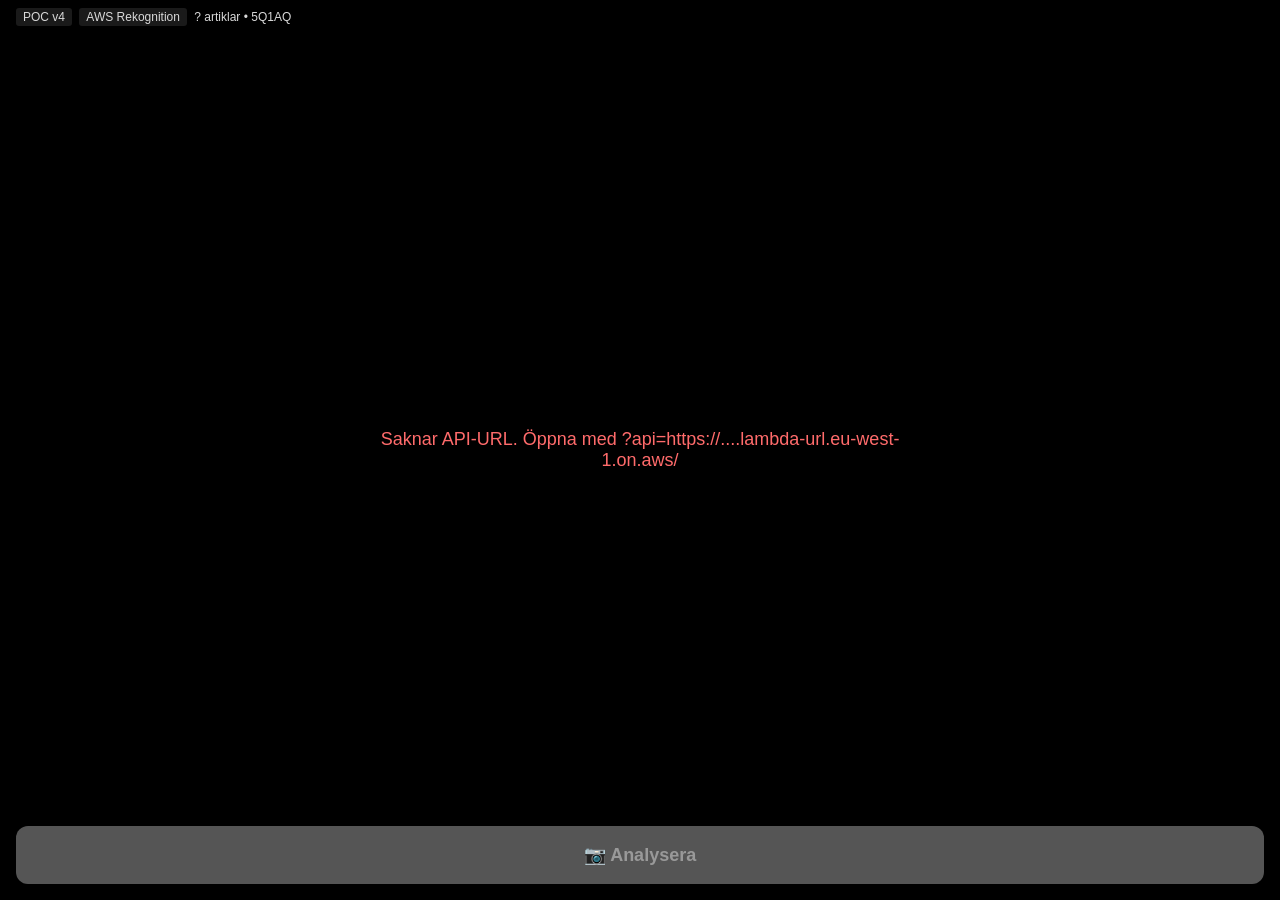
==== vision-poc-v4.html @ d00407b0 "feat: POC #4 visar Claude-matchningar prominent + skickar articles+session till Lambda Lambda gör nu" ====
<!DOCTYPE html>
<html lang="sv">
<head>
  <meta charset="UTF-8">
  <meta name="viewport" content="width=device-width, initial-scale=1.0, viewport-fit=cover">
  <meta name="apple-mobile-web-app-capable" content="yes">
  <title>Vision POC v4 — AWS Rekognition / Vitalisera</title>
  <style>
    * { box-sizing: border-box; -webkit-tap-highlight-color: transparent; }
    html, body { margin: 0; padding: 0; height: 100%; background: #000; color: #fff; font-family: -apple-system, BlinkMacSystemFont, sans-serif; overflow: hidden; }
    #video { position: fixed; inset: 0; width: 100%; height: 100%; object-fit: cover; }
    #canvas { display: none; }
    #header { position: fixed; top: 0; left: 0; right: 0; padding: calc(env(safe-area-inset-top, 0) + 8px) 16px 12px; background: linear-gradient(to bottom, rgba(0,0,0,.7) 0%, transparent 100%); z-index: 10; font-size: 12px; opacity: .85; }
    #header .tag { display: inline-block; background: rgba(255,255,255,.12); padding: 2px 7px; border-radius: 3px; margin-right: 4px; }
    #analyze-btn { position: fixed; bottom: calc(env(safe-area-inset-bottom, 16px) + 16px); left: 16px; right: 16px; padding: 18px; font-size: 18px; font-weight: 600; background: #4ade80; color: #000; border: none; border-radius: 12px; z-index: 12; cursor: pointer; -webkit-appearance: none; box-shadow: 0 4px 20px rgba(74,222,128,.4); }
    #analyze-btn:disabled { background: #555; color: #999; box-shadow: none; }
    #analyze-btn.hidden { display: none; }
    #status { position: fixed; top: 50%; left: 50%; transform: translate(-50%, -50%); padding: 24px 32px; font-size: 18px; background: rgba(0,0,0,.85); border-radius: 12px; z-index: 13; text-align: center; max-width: 80%; }
    #status.hidden { display: none; }
    #status.err { color: #ff6b6b; }
    #spinner { display: inline-block; width: 24px; height: 24px; border: 3px solid rgba(255,255,255,.2); border-top-color: #4ade80; border-radius: 50%; animation: spin 1s linear infinite; margin-right: 12px; vertical-align: middle; }
    @keyframes spin { to { transform: rotate(360deg); } }

    /* Resultat-overlay (efter Analyze) */
    #result { position: fixed; inset: 0; z-index: 20; background: rgba(0,0,0,.92); padding: calc(env(safe-area-inset-top, 0) + 16px) 16px calc(env(safe-area-inset-bottom, 0) + 16px); overflow-y: auto; }
    #result.hidden { display: none; }
    #result h2 { margin: 0 0 16px; font-size: 18px; font-weight: 500; opacity: .85; }
    #result .section { margin-bottom: 24px; }
    #result .section h3 { margin: 0 0 8px; font-size: 13px; font-weight: 600; opacity: .55; text-transform: uppercase; letter-spacing: .5px; }
    #result ul { margin: 0; padding: 0; list-style: none; }
    #result li { display: flex; justify-content: space-between; gap: 12px; padding: 10px 12px; border-bottom: 1px solid rgba(255,255,255,.08); border-radius: 6px; }
    #result li.match { background: rgba(74,222,128,.12); border: 1px solid rgba(74,222,128,.3); margin-bottom: 4px; cursor: pointer; }
    #result li.match:active { background: rgba(74,222,128,.25); }
    #result .conf { opacity: .55; font-feature-settings: "tnum"; flex-shrink: 0; }
    #result .conf.high { color: #4ade80; opacity: 1; }
    #result .lbl-name { font-weight: 500; }
    #result .lbl-meta { display: block; font-size: 11px; opacity: .6; margin-top: 2px; }
    #result #snap-preview { width: 100%; max-height: 200px; object-fit: contain; border-radius: 8px; margin-bottom: 16px; background: #222; }
    #close-btn { position: fixed; bottom: calc(env(safe-area-inset-bottom, 16px) + 16px); left: 16px; right: 16px; padding: 14px; font-size: 16px; font-weight: 500; background: #444; color: #fff; border: none; border-radius: 10px; z-index: 21; -webkit-appearance: none; }
  </style>
</head>
<body>
  <video id="video" playsinline muted autoplay></video>
  <canvas id="canvas"></canvas>

  <div id="header">
    <span class="tag">POC v4</span>
    <span class="tag">AWS Rekognition</span>
    <span id="article-count">?</span> artiklar •
    <span id="session-id">?</span>
  </div>

  <button id="analyze-btn">📷 Analysera</button>

  <div id="status" class="hidden">Initierar…</div>

  <div id="result" class="hidden">
    <h2>Resultat</h2>
    <img id="snap-preview" alt="Snapped frame">

    <div class="section">
      <h3>Möjliga artiklar (matchade mot din lista)</h3>
      <ul id="matches"></ul>
    </div>

    <div class="section">
      <h3>Detekterad text (OCR)</h3>
      <ul id="texts"></ul>
    </div>

    <div class="section">
      <h3>Rekognition labels (generic)</h3>
      <ul id="labels"></ul>
    </div>

    <div style="height: 80px"></div>
    <button id="close-btn">Stäng — ny analys</button>
  </div>

  <script>
    const GAS_URL = 'https://script.google.com/macros/s/AKfycbyYTZvZbkjD6nyPzaUIU20zqmGKl7POxrMbax657CwUnpkHPOeqvqkLwJsS2eUOZ6gbaw/exec';
    const SYNTHETIC_TAG_RE = /^S[A-Za-z0-9]+R\d+$/;

    // API-URL från ?api=... eller localStorage
    const urlParams = new URLSearchParams(location.search);
    let REK_API_URL = urlParams.get('api') || localStorage.getItem('rekApiUrl') || '';
    if (urlParams.get('api')) localStorage.setItem('rekApiUrl', urlParams.get('api'));

    const $video = document.getElementById('video');
    const $canvas = document.getElementById('canvas');
    const $analyzeBtn = document.getElementById('analyze-btn');
    const $status = document.getElementById('status');
    const $result = document.getElementById('result');
    const $closeBtn = document.getElementById('close-btn');
    const $snapPreview = document.getElementById('snap-preview');
    const $matches = document.getElementById('matches');
    const $texts = document.getElementById('texts');
    const $labels = document.getElementById('labels');
    const $articleCount = document.getElementById('article-count');
    const $sessionId = document.getElementById('session-id');

    const SESSION_ID = Math.random().toString(36).slice(2, 7).toUpperCase();
    $sessionId.textContent = SESSION_ID;

    const esc = s => String(s).replace(/[&<>"']/g, c => ({'&':'&amp;','<':'&lt;','>':'&gt;','"':'&quot;',"'":'&#39;'}[c]));

    function setStatus(msg, isErr) {
      $status.innerHTML = (isErr ? '' : '<span id="spinner"></span>') + esc(msg);
      $status.classList.toggle('err', !!isErr);
      $status.classList.remove('hidden');
    }
    function hideStatus() { $status.classList.add('hidden'); }

    // Normalisera sträng för fuzzy match
    function norm(s) {
      return String(s || '').toLowerCase().normalize('NFD').replace(/[̀-ͯ]/g, '');
    }

    // Enkel substring + ord-overlap för POC. Robust fuzzy är i autocomplete.js för prod.
    function matchArticles(labels, texts, articles) {
      const allTerms = [...labels.map(l => l.name), ...texts.map(t => t.text)].filter(Boolean);
      const matches = new Map();

      for (const article of articles) {
        const aName = norm(article);
        const aWords = aName.split(/\s+/).filter(w => w.length >= 3);
        if (!aWords.length) continue;
        let score = 0;
        let hits = [];
        for (const term of allTerms) {
          const tN = norm(term);
          const tWords = tN.split(/\s+/).filter(w => w.length >= 3);
          // Direct substring (artikelnamn innehåller term, eller tvärtom)
          if (tN.length >= 3 && (aName.includes(tN) || tN.includes(aName))) {
            score += 3;
            hits.push(term);
          }
          // Ord-overlap
          for (const tw of tWords) {
            for (const aw of aWords) {
              if (tw === aw || (tw.length >= 4 && aw.includes(tw)) || (aw.length >= 4 && tw.includes(aw))) {
                score += 1;
                if (!hits.includes(term)) hits.push(term);
              }
            }
          }
        }
        if (score > 0) matches.set(article, { score, hits });
      }
      return Array.from(matches.entries())
        .map(([name, m]) => ({ name, score: m.score, hits: m.hits }))
        .sort((a, b) => b.score - a.score)
        .slice(0, 10);
    }

    let articles = [];

    async function init() {
      if (!REK_API_URL) {
        setStatus('Saknar API-URL. Öppna med ?api=https://....lambda-url.eu-west-1.on.aws/', true);
        $analyzeBtn.disabled = true;
        return;
      }

      try {
        setStatus('Begär kamera…');
        const stream = await navigator.mediaDevices.getUserMedia({
          video: { facingMode: { ideal: 'environment' }, width: { ideal: 1280 } },
          audio: false
        });
        $video.srcObject = stream;
        await new Promise(r => { $video.onloadedmetadata = r; });
        await $video.play();

        setStatus('Hämtar artikellista…');
        const r = await fetch(GAS_URL, { method: 'POST', body: JSON.stringify({ fn: 'preload' }) });
        if (!r.ok) throw new Error('Preload HTTP ' + r.status);
        const records = await r.json();

        articles = [...new Set(records.map(rec => String(rec[1] || '').trim()).filter(Boolean))];
        $articleCount.textContent = articles.length;

        hideStatus();
      } catch (err) {
        setStatus('Init-fel: ' + (err.message || err), true);
      }
    }

    async function analyze() {
      try {
        $analyzeBtn.disabled = true;
        setStatus('Snappar frame…');

        // Snap video-frame till canvas, JPEG-encode för mindre payload
        const vw = $video.videoWidth, vh = $video.videoHeight;
        // Center-crop till kvadrat och resize till max 1024 — Rekognition tar max 5MB
        const side = Math.min(vw, vh);
        const target = Math.min(1024, side);
        $canvas.width = target;
        $canvas.height = target;
        const ctx = $canvas.getContext('2d');
        ctx.drawImage($video, (vw-side)/2, (vh-side)/2, side, side, 0, 0, target, target);
        const dataUrl = $canvas.toDataURL('image/jpeg', 0.85);
        const base64 = dataUrl.split(',', 2)[1];

        setStatus('Analyserar (AWS + Claude)…');
        const t0 = performance.now();
        const res = await fetch(REK_API_URL, {
          method: 'POST',
          headers: { 'Content-Type': 'application/json' },
          body: JSON.stringify({ image: base64, articles: articles, session: SESSION_ID })
        });
        const ms = performance.now() - t0;
        if (!res.ok) throw new Error('Lambda HTTP ' + res.status + ': ' + (await res.text()));
        const data = await res.json();

        console.log('Lambda response in', ms.toFixed(0), 'ms', data);

        // Rendera resultat
        $snapPreview.src = dataUrl;

        // Claude-matchningar (semantic, prioriterad)
        const claudeMatches = Array.isArray(data.claude_matches) ? data.claude_matches : [];
        // Fallback: enkel substring-match om Claude inte gav resultat
        const fallbackMatches = claudeMatches.length === 0
          ? matchArticles(data.labels || [], data.texts || [], articles)
          : [];

        const cacheMeta = data.claude_cache || {};
        const cacheNote = cacheMeta.cache_read
          ? ` • cache: ${cacheMeta.cache_read} in, ${cacheMeta.output} out`
          : cacheMeta.cache_create
          ? ` • cache CREATED (${cacheMeta.cache_create} tokens)`
          : '';

        if (claudeMatches.length) {
          $matches.innerHTML = claudeMatches.map(m => `
            <li class="match" data-name="${esc(m.name)}">
              <div>
                <span class="lbl-name">${esc(m.name)}</span>
                <span class="lbl-meta">Claude: ${esc(m.reason || '')}</span>
              </div>
              <span class="conf high">✓</span>
            </li>
          `).join('') + `<li style="opacity:.4;font-size:11px;padding:6px 12px">Latens: ${ms.toFixed(0)} ms${cacheNote}</li>`;
        } else if (fallbackMatches.length) {
          $matches.innerHTML = '<li style="opacity:.5;font-size:11px;padding:6px 12px">Claude gav inga matchningar — visar enkla substring-träffar:</li>' + fallbackMatches.map(m => `
            <li class="match" data-name="${esc(m.name)}">
              <div>
                <span class="lbl-name">${esc(m.name)}</span>
                <span class="lbl-meta">via: ${m.hits.map(esc).join(', ')}</span>
              </div>
              <span class="conf ${m.score >= 4 ? 'high' : ''}">${m.score}</span>
            </li>
          `).join('');
        } else {
          $matches.innerHTML = `<li style="opacity:.5">Inga artikelmatchningar</li><li style="opacity:.4;font-size:11px;padding:6px 12px">Latens: ${ms.toFixed(0)} ms${cacheNote}</li>`;
        }

        $texts.innerHTML = (data.texts || []).length
          ? data.texts.map(t => `<li><span>${esc(t.text)}</span><span class="conf">${t.confidence}</span></li>`).join('')
          : '<li style="opacity:.5">Ingen text hittad</li>';

        $labels.innerHTML = (data.labels || []).length
          ? data.labels.slice(0, 10).map(l => `<li>
              <div>
                <span>${esc(l.name)}</span>
                ${l.parents.length ? '<span class="lbl-meta">' + l.parents.map(esc).join(' › ') + '</span>' : ''}
              </div>
              <span class="conf ${l.confidence >= 80 ? 'high' : ''}">${l.confidence}</span>
            </li>`).join('')
          : '<li style="opacity:.5">Inga labels</li>';

        hideStatus();
        $result.classList.remove('hidden');
        $analyzeBtn.classList.add('hidden');
      } catch (err) {
        setStatus('Fel: ' + (err.message || err), true);
        $analyzeBtn.disabled = false;
      }
    }

    $analyzeBtn.addEventListener('click', analyze);
    $closeBtn.addEventListener('click', () => {
      $result.classList.add('hidden');
      $analyzeBtn.classList.remove('hidden');
      $analyzeBtn.disabled = false;
    });

    init();
  </script>
</body>
</html>
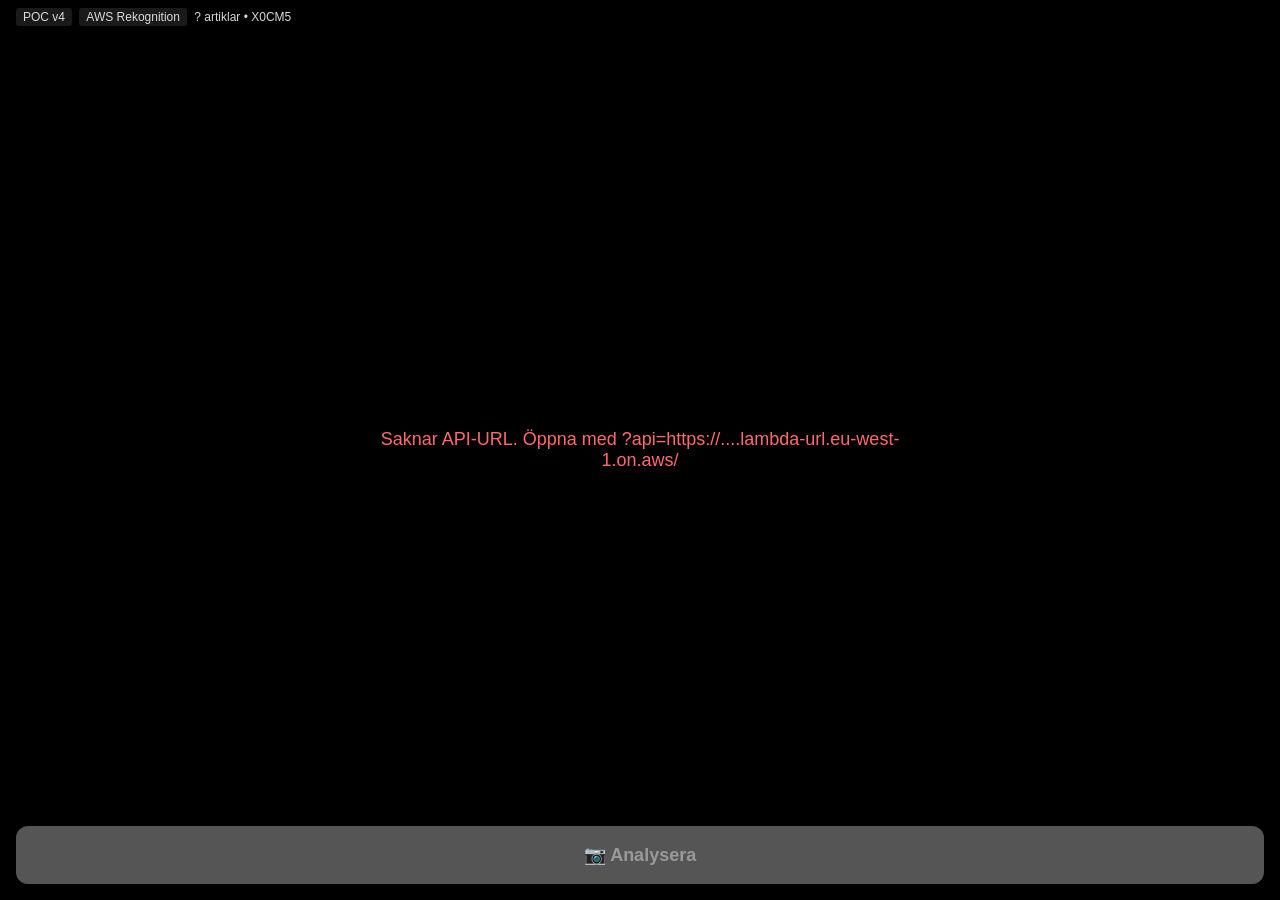
==== commit 04c90726: "[trivial] feat: POC #4 skickar synonymer med artiklar för bättre matchning" ====
--- a/vision-poc-v4.html
+++ b/vision-poc-v4.html
@@ -154,6 +154,25 @@
     }
 
     let articles = [];
+    let fewshots = [];
+    let lastResponse = null; // sparas för logVisionMatch-anropet vid tap
+
+    async function gasCall(fn, params) {
+      const res = await fetch(GAS_URL, {
+        method: 'POST',
+        body: JSON.stringify(Object.assign({ fn }, params || {}))
+      });
+      if (!res.ok) throw new Error('GAS HTTP ' + res.status);
+      return await res.json();
+    }
+
+    function showToast(msg, isErr) {
+      const t = document.createElement('div');
+      t.textContent = msg;
+      t.style.cssText = 'position:fixed;bottom:80px;left:16px;right:16px;padding:12px;background:' + (isErr ? '#ef4444' : '#4ade80') + ';color:#000;text-align:center;border-radius:8px;z-index:50;font-weight:500';
+      document.body.appendChild(t);
+      setTimeout(() => t.remove(), 2200);
+    }
 
     async function init() {
       if (!REK_API_URL) {
@@ -177,8 +196,31 @@
         if (!r.ok) throw new Error('Preload HTTP ' + r.status);
         const records = await r.json();
 
-        articles = [...new Set(records.map(rec => String(rec[1] || '').trim()).filter(Boolean))];
+        // Bygg artiklar med synonymer från preload (rec[14] = synonyms-array per Code.js:313)
+        const articleMap = new Map();
+        for (const rec of records) {
+          const name = String(rec[1] || '').trim();
+          if (!name) continue;
+          const syns = Array.isArray(rec[14]) ? rec[14].map(s => String(s).trim()).filter(Boolean) : [];
+          if (!articleMap.has(name)) articleMap.set(name, new Set());
+          for (const s of syns) articleMap.get(name).add(s);
+        }
+        articles = Array.from(articleMap.entries()).map(([name, synSet]) => ({
+          name,
+          synonyms: Array.from(synSet).slice(0, 6) // begränsa per artikel för prompt-storlek
+        }));
         $articleCount.textContent = articles.length;
+
+        // Hämta tidigare verifierade matchningar (active learning)
+        try {
+          const fs = await gasCall('getFewshots', { limit: 20 });
+          if (fs && fs.ok && Array.isArray(fs.fewshots)) {
+            fewshots = fs.fewshots;
+            console.log('Loaded', fewshots.length, 'fewshots for active learning');
+          }
+        } catch (e) {
+          console.warn('Kunde inte hämta fewshots', e);
+        }
 
         hideStatus();
       } catch (err) {
@@ -208,13 +250,14 @@
         const res = await fetch(REK_API_URL, {
           method: 'POST',
           headers: { 'Content-Type': 'application/json' },
-          body: JSON.stringify({ image: base64, articles: articles, session: SESSION_ID })
+          body: JSON.stringify({ image: base64, articles: articles, fewshots: fewshots, session: SESSION_ID })
         });
         const ms = performance.now() - t0;
         if (!res.ok) throw new Error('Lambda HTTP ' + res.status + ': ' + (await res.text()));
         const data = await res.json();
 
         console.log('Lambda response in', ms.toFixed(0), 'ms', data);
+        lastResponse = data; // sparas för tap-handler (active learning)
 
         // Rendera resultat
         $snapPreview.src = dataUrl;
@@ -223,7 +266,7 @@
         const claudeMatches = Array.isArray(data.claude_matches) ? data.claude_matches : [];
         // Fallback: enkel substring-match om Claude inte gav resultat
         const fallbackMatches = claudeMatches.length === 0
-          ? matchArticles(data.labels || [], data.texts || [], articles)
+          ? matchArticles(data.labels || [], data.texts || [], articles.map(a => a.name || a))
           : [];
 
         const cacheMeta = data.claude_cache || {};
@@ -281,6 +324,42 @@
     }
 
     $analyzeBtn.addEventListener('click', analyze);
+
+    // Tap på artikel-match → logga som verifierad matchning (active learning)
+    $matches.addEventListener('click', async (e) => {
+      const li = e.target.closest('li.match');
+      if (!li || li.dataset.logged === '1') return;
+      const name = li.dataset.name;
+      if (!name || !lastResponse) return;
+      li.dataset.logged = '1';
+      li.style.opacity = '0.6';
+      try {
+        const res = await gasCall('logVisionMatch', {
+          sessionId: SESSION_ID,
+          awsLabels: lastResponse.labels || [],
+          awsTexts: lastResponse.texts || [],
+          claudeMatches: lastResponse.claude_matches || [],
+          chosenArticle: name
+        });
+        if (res && res.ok) {
+          showToast('✓ Sparat — Claude lär sig: ' + name);
+          // Lägg till i lokal fewshots så nästa skanning i samma session också drar nytta
+          fewshots.unshift({
+            labels: (lastResponse.labels || []).slice(0, 6),
+            texts: (lastResponse.texts || []).slice(0, 3),
+            article: name
+          });
+          fewshots = fewshots.slice(0, 20);
+        } else {
+          throw new Error(res && res.msg || 'Okänt fel');
+        }
+      } catch (err) {
+        li.dataset.logged = '';
+        li.style.opacity = '1';
+        showToast('Kunde inte spara: ' + (err.message || err), true);
+      }
+    });
+
     $closeBtn.addEventListener('click', () => {
       $result.classList.add('hidden');
       $analyzeBtn.classList.remove('hidden');
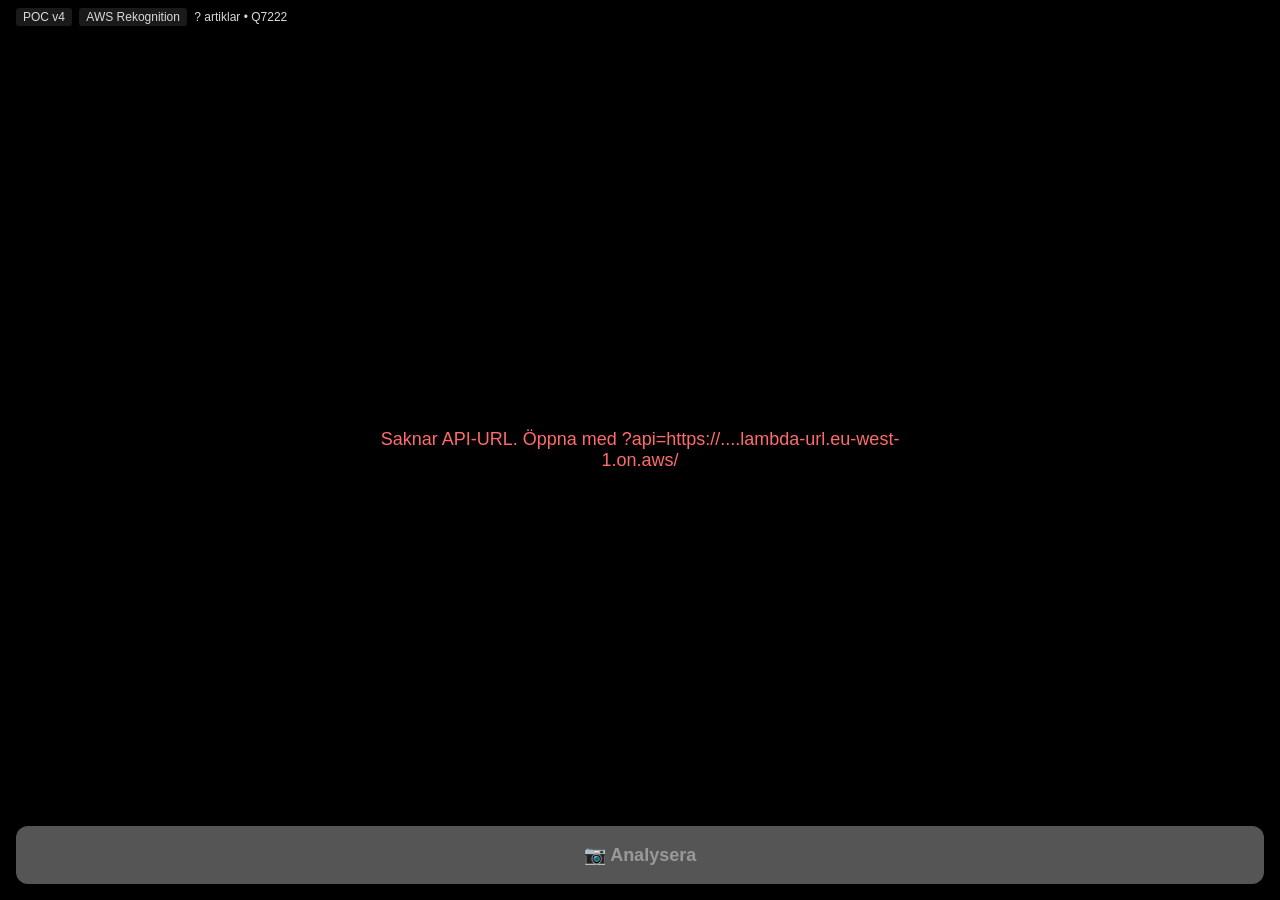
==== commit ebf31870: "[trivial] fix: POC #4 tap fungerar på iOS — touchend-fallback + console-debug" ====
--- a/vision-poc-v4.html
+++ b/vision-poc-v4.html
@@ -29,8 +29,9 @@
     #result .section h3 { margin: 0 0 8px; font-size: 13px; font-weight: 600; opacity: .55; text-transform: uppercase; letter-spacing: .5px; }
     #result ul { margin: 0; padding: 0; list-style: none; }
     #result li { display: flex; justify-content: space-between; gap: 12px; padding: 10px 12px; border-bottom: 1px solid rgba(255,255,255,.08); border-radius: 6px; }
-    #result li.match { background: rgba(74,222,128,.12); border: 1px solid rgba(74,222,128,.3); margin-bottom: 4px; cursor: pointer; }
-    #result li.match:active { background: rgba(74,222,128,.25); }
+    #result li.match { background: rgba(74,222,128,.12); border: 1px solid rgba(74,222,128,.3); margin-bottom: 4px; cursor: pointer; touch-action: manipulation; -webkit-user-select: none; user-select: none; }
+    #result li.match:active { background: rgba(74,222,128,.35); transform: scale(0.98); }
+    #result li.match.logged { background: rgba(74,222,128,.06); opacity: 0.5; }
     #result .conf { opacity: .55; font-feature-settings: "tnum"; flex-shrink: 0; }
     #result .conf.high { color: #4ade80; opacity: 1; }
     #result .lbl-name { font-weight: 500; }
@@ -326,13 +327,18 @@
     $analyzeBtn.addEventListener('click', analyze);
 
     // Tap på artikel-match → logga som verifierad matchning (active learning)
-    $matches.addEventListener('click', async (e) => {
+    async function handleMatchTap(e) {
       const li = e.target.closest('li.match');
-      if (!li || li.dataset.logged === '1') return;
+      console.log('[match-tap]', { hasLi: !!li, lastResp: !!lastResponse, name: li && li.dataset.name });
+      if (!li) return;
+      if (li.classList.contains('logged')) {
+        showToast('Redan sparat', true);
+        return;
+      }
       const name = li.dataset.name;
-      if (!name || !lastResponse) return;
-      li.dataset.logged = '1';
-      li.style.opacity = '0.6';
+      if (!name) { showToast('Ingen artikelnamn-data på elementet', true); return; }
+      if (!lastResponse) { showToast('Inget Lambda-svar att spara mot', true); return; }
+      li.classList.add('logged');
       try {
         const res = await gasCall('logVisionMatch', {
           sessionId: SESSION_ID,
@@ -343,7 +349,6 @@
         });
         if (res && res.ok) {
           showToast('✓ Sparat — Claude lär sig: ' + name);
-          // Lägg till i lokal fewshots så nästa skanning i samma session också drar nytta
           fewshots.unshift({
             labels: (lastResponse.labels || []).slice(0, 6),
             texts: (lastResponse.texts || []).slice(0, 3),
@@ -354,11 +359,16 @@
           throw new Error(res && res.msg || 'Okänt fel');
         }
       } catch (err) {
-        li.dataset.logged = '';
-        li.style.opacity = '1';
+        li.classList.remove('logged');
         showToast('Kunde inte spara: ' + (err.message || err), true);
       }
-    });
+    }
+    $matches.addEventListener('click', handleMatchTap);
+    // iOS Safari kan ibland missa click på li — fallback på touchend
+    $matches.addEventListener('touchend', (e) => {
+      const li = e.target.closest('li.match');
+      if (li) { e.preventDefault(); handleMatchTap(e); }
+    }, { passive: false });
 
     $closeBtn.addEventListener('click', () => {
       $result.classList.add('hidden');
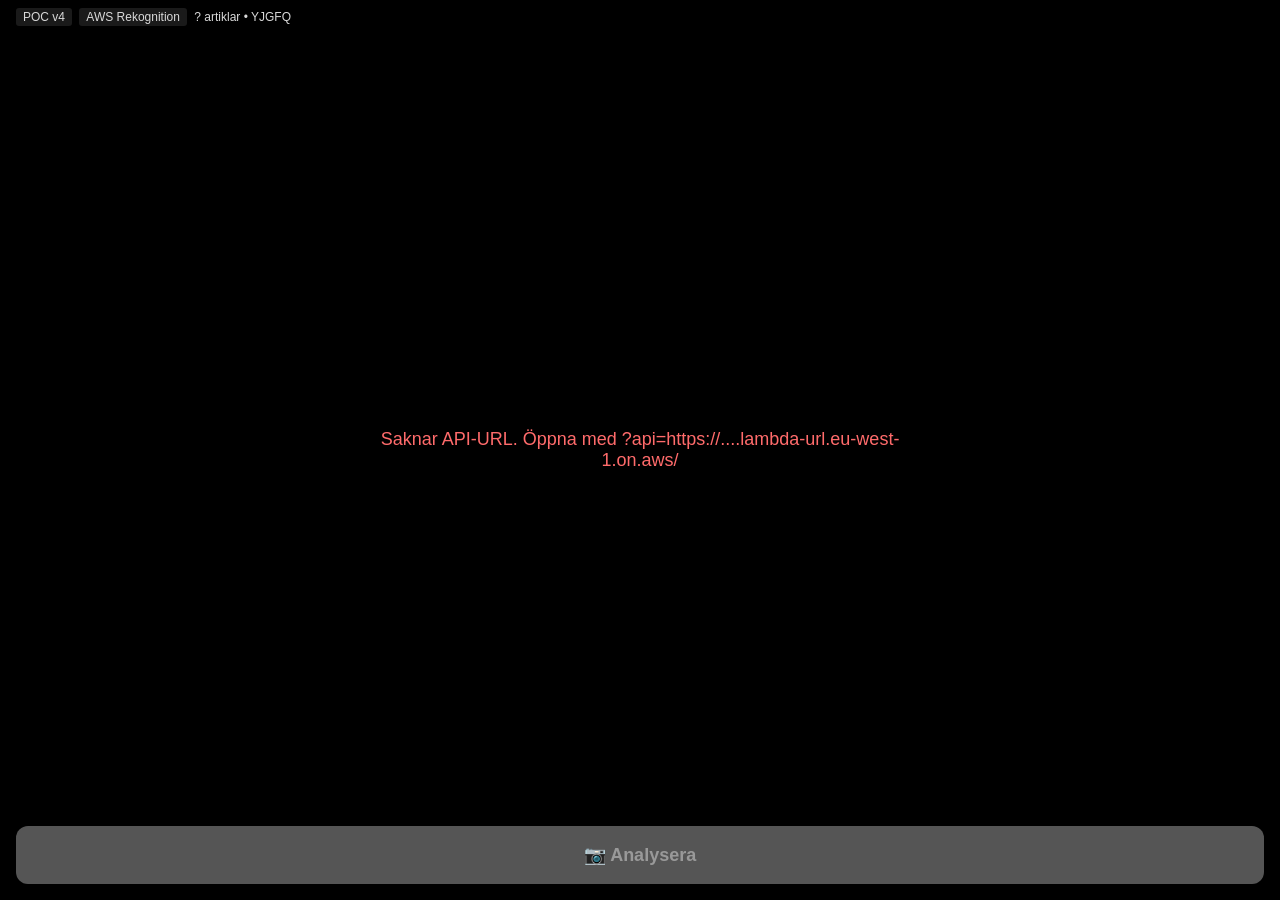
==== commit 6c6ba917: "feat: localStorage-cache av artiklar+fewshots (stale-while-revalidate, 1h TTL) Slipper vänta på GAS-" ====
--- a/vision-poc-v4.html
+++ b/vision-poc-v4.html
@@ -175,6 +175,64 @@
       setTimeout(() => t.remove(), 2200);
     }
 
+    const ARTICLES_CACHE_KEY = 'vitalisera-poc4-articles';
+    const FEWSHOTS_CACHE_KEY = 'vitalisera-poc4-fewshots';
+    const CACHE_TTL_MS = 60 * 60 * 1000; // 1 timme
+
+    function readCache(key) {
+      try {
+        const raw = localStorage.getItem(key);
+        if (!raw) return null;
+        const obj = JSON.parse(raw);
+        if (!obj || !obj.ts) return null;
+        return { ts: obj.ts, data: obj.data, stale: (Date.now() - obj.ts) > CACHE_TTL_MS };
+      } catch { return null; }
+    }
+    function writeCache(key, data) {
+      try { localStorage.setItem(key, JSON.stringify({ ts: Date.now(), data })); }
+      catch (e) { console.warn('Cache write failed for ' + key, e); }
+    }
+
+    function recordsToArticles(records) {
+      const articleMap = new Map();
+      for (const rec of records) {
+        const name = String(rec[1] || '').trim();
+        if (!name) continue;
+        const syns = Array.isArray(rec[14]) ? rec[14].map(s => String(s).trim()).filter(Boolean) : [];
+        if (!articleMap.has(name)) articleMap.set(name, new Set());
+        for (const s of syns) articleMap.get(name).add(s);
+      }
+      return Array.from(articleMap.entries()).map(([name, synSet]) => ({
+        name,
+        synonyms: Array.from(synSet).slice(0, 6)
+      }));
+    }
+
+    async function refreshArticlesInBackground() {
+      try {
+        const r = await fetch(GAS_URL, { method: 'POST', body: JSON.stringify({ fn: 'preload' }) });
+        if (!r.ok) return;
+        const records = await r.json();
+        const fresh = recordsToArticles(records);
+        writeCache(ARTICLES_CACHE_KEY, fresh);
+        if (fresh.length !== articles.length) {
+          articles = fresh;
+          $articleCount.textContent = articles.length + ' (uppdaterad)';
+        }
+      } catch (e) { console.warn('Bg-refresh av articles misslyckades', e); }
+    }
+
+    async function refreshFewshotsInBackground() {
+      try {
+        const fs = await gasCall('getFewshots', { limit: 20 });
+        if (fs && fs.ok && Array.isArray(fs.fewshots)) {
+          fewshots = fs.fewshots;
+          writeCache(FEWSHOTS_CACHE_KEY, fewshots);
+          console.log('Bg-refresh: ' + fewshots.length + ' fewshots');
+        }
+      } catch (e) { console.warn('Bg-refresh av fewshots misslyckades', e); }
+    }
+
     async function init() {
       if (!REK_API_URL) {
         setStatus('Saknar API-URL. Öppna med ?api=https://....lambda-url.eu-west-1.on.aws/', true);
@@ -192,36 +250,39 @@
         await new Promise(r => { $video.onloadedmetadata = r; });
         await $video.play();
 
+        // Stale-while-revalidate: visa cache direkt, fetcha färskt i bakgrunden
+        const cachedArticles = readCache(ARTICLES_CACHE_KEY);
+        const cachedFewshots = readCache(FEWSHOTS_CACHE_KEY);
+
+        if (cachedArticles && Array.isArray(cachedArticles.data)) {
+          articles = cachedArticles.data;
+          $articleCount.textContent = articles.length;
+          if (cachedFewshots && Array.isArray(cachedFewshots.data)) {
+            fewshots = cachedFewshots.data;
+          }
+          hideStatus();
+          // Stale eller fresh — alltid bakgrundsuppdate så datan inte driver iväg
+          refreshArticlesInBackground();
+          refreshFewshotsInBackground();
+          return;
+        }
+
+        // Ingen cache — fetcha synkront och visa progress
         setStatus('Hämtar artikellista…');
         const r = await fetch(GAS_URL, { method: 'POST', body: JSON.stringify({ fn: 'preload' }) });
         if (!r.ok) throw new Error('Preload HTTP ' + r.status);
         const records = await r.json();
-
-        // Bygg artiklar med synonymer från preload (rec[14] = synonyms-array per Code.js:313)
-        const articleMap = new Map();
-        for (const rec of records) {
-          const name = String(rec[1] || '').trim();
-          if (!name) continue;
-          const syns = Array.isArray(rec[14]) ? rec[14].map(s => String(s).trim()).filter(Boolean) : [];
-          if (!articleMap.has(name)) articleMap.set(name, new Set());
-          for (const s of syns) articleMap.get(name).add(s);
-        }
-        articles = Array.from(articleMap.entries()).map(([name, synSet]) => ({
-          name,
-          synonyms: Array.from(synSet).slice(0, 6) // begränsa per artikel för prompt-storlek
-        }));
+        articles = recordsToArticles(records);
+        writeCache(ARTICLES_CACHE_KEY, articles);
         $articleCount.textContent = articles.length;
 
-        // Hämta tidigare verifierade matchningar (active learning)
         try {
           const fs = await gasCall('getFewshots', { limit: 20 });
           if (fs && fs.ok && Array.isArray(fs.fewshots)) {
             fewshots = fs.fewshots;
-            console.log('Loaded', fewshots.length, 'fewshots for active learning');
+            writeCache(FEWSHOTS_CACHE_KEY, fewshots);
           }
-        } catch (e) {
-          console.warn('Kunde inte hämta fewshots', e);
-        }
+        } catch (e) { console.warn('Kunde inte hämta fewshots', e); }
 
         hideStatus();
       } catch (err) {
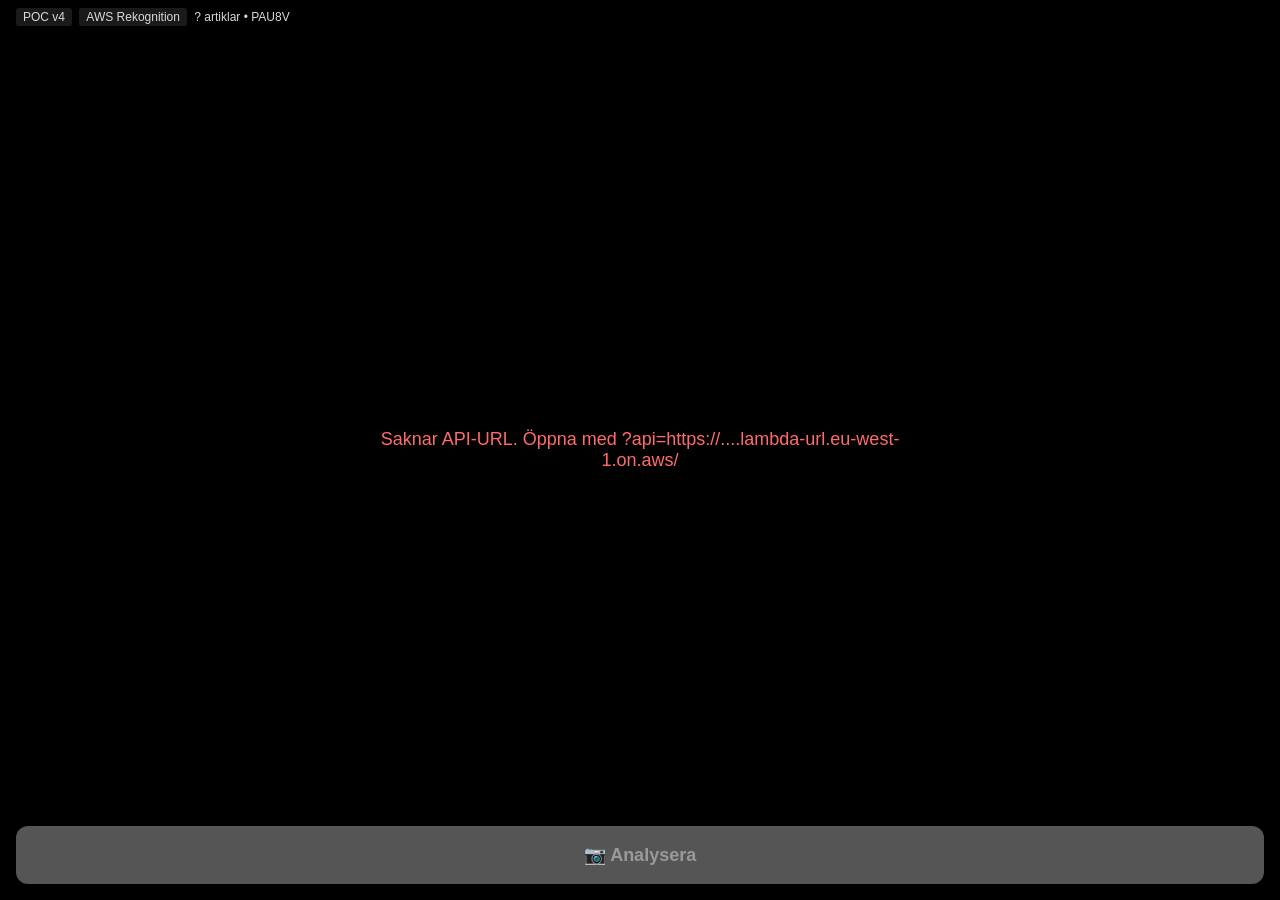
==== commit 13a4b07a: "[trivial] fix: scroll triggar inte längre tap i POC #4 (10px-tröskel)" ====
--- a/vision-poc-v4.html
+++ b/vision-poc-v4.html
@@ -425,8 +425,22 @@
       }
     }
     $matches.addEventListener('click', handleMatchTap);
-    // iOS Safari kan ibland missa click på li — fallback på touchend
+    // iOS Safari kan ibland missa click på li — fallback på touchend.
+    // Men: scroll triggar också touchend. Filtrera bort om fingret flyttats >10px.
+    let touchStartXY = null;
+    $matches.addEventListener('touchstart', (e) => {
+      const t = e.touches[0];
+      touchStartXY = t ? { x: t.clientX, y: t.clientY } : null;
+    }, { passive: true });
     $matches.addEventListener('touchend', (e) => {
+      const start = touchStartXY;
+      touchStartXY = null;
+      if (!start) return;
+      const t = e.changedTouches[0];
+      if (!t) return;
+      const dx = Math.abs(t.clientX - start.x);
+      const dy = Math.abs(t.clientY - start.y);
+      if (dx > 10 || dy > 10) return; // scroll, inte tap
       const li = e.target.closest('li.match');
       if (li) { e.preventDefault(); handleMatchTap(e); }
     }, { passive: false });
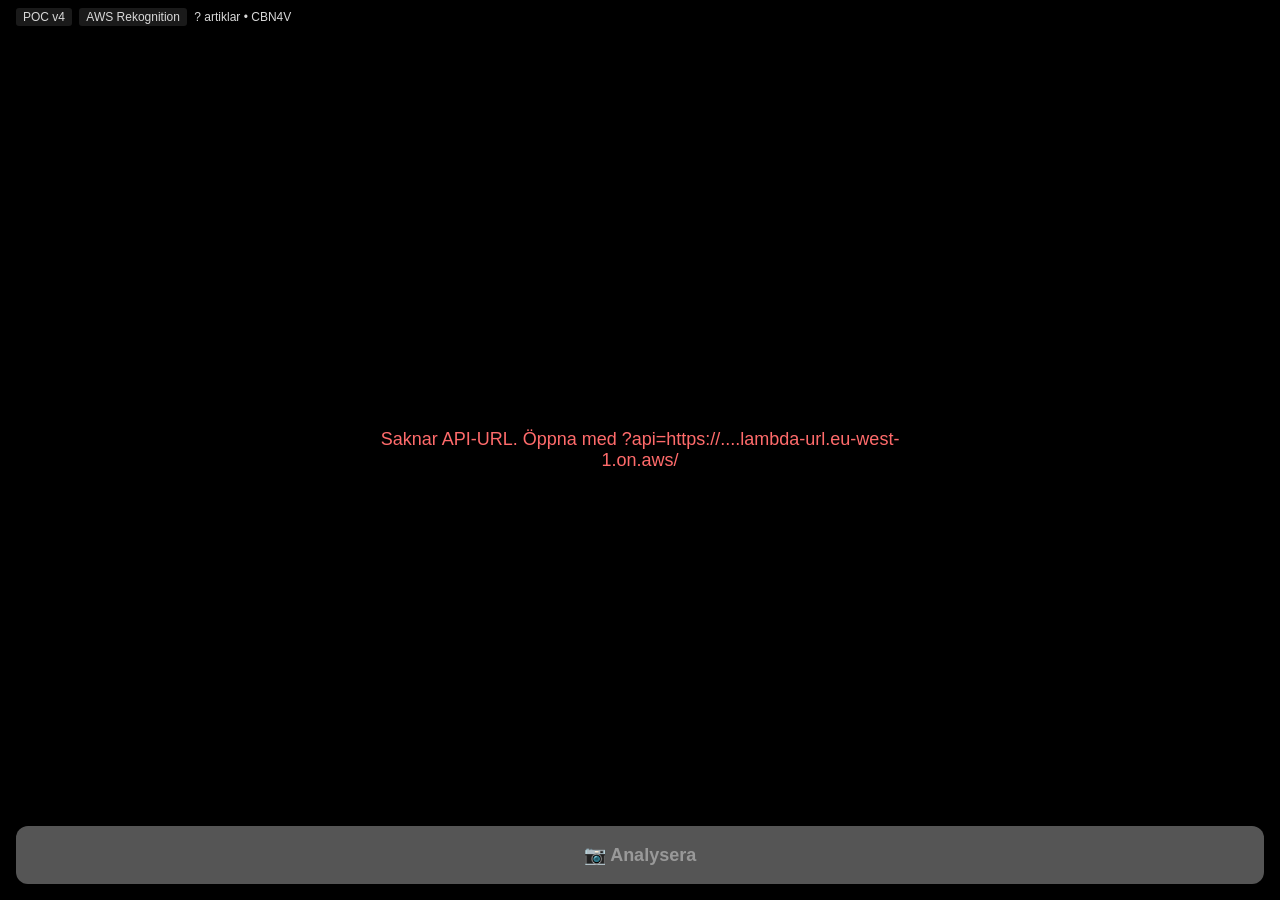
==== commit a812cb97: "feat: POC #4 multi-pick — välj flera artiklar per skanning + batch-inventering Tar ETT foto av en lå" ====
--- a/vision-poc-v4.html
+++ b/vision-poc-v4.html
@@ -29,9 +29,23 @@
     #result .section h3 { margin: 0 0 8px; font-size: 13px; font-weight: 600; opacity: .55; text-transform: uppercase; letter-spacing: .5px; }
     #result ul { margin: 0; padding: 0; list-style: none; }
     #result li { display: flex; justify-content: space-between; gap: 12px; padding: 10px 12px; border-bottom: 1px solid rgba(255,255,255,.08); border-radius: 6px; }
-    #result li.match { background: rgba(74,222,128,.12); border: 1px solid rgba(74,222,128,.3); margin-bottom: 4px; cursor: pointer; touch-action: manipulation; -webkit-user-select: none; user-select: none; }
+    #result li.match { background: rgba(74,222,128,.12); border: 1px solid rgba(74,222,128,.3); margin-bottom: 4px; cursor: pointer; touch-action: manipulation; -webkit-user-select: none; user-select: none; padding: 12px; }
     #result li.match:active { background: rgba(74,222,128,.35); transform: scale(0.98); }
     #result li.match.logged { background: rgba(74,222,128,.06); opacity: 0.5; }
+    #result li.match.selected { background: rgba(74,222,128,.28); border-color: #4ade80; }
+    #result li.match .row { display: flex; align-items: center; gap: 12px; }
+    #result li.match .check { width: 22px; height: 22px; border-radius: 4px; border: 2px solid rgba(255,255,255,.4); flex-shrink: 0; display: flex; align-items: center; justify-content: center; font-size: 14px; color: #000; background: transparent; }
+    #result li.match.selected .check { background: #4ade80; border-color: #4ade80; }
+    #result li.match.selected .check::after { content: '✓'; font-weight: 700; }
+    #result li.match .info { flex: 1; min-width: 0; }
+    #result li.match .qty-stepper { display: flex; align-items: center; gap: 6px; flex-shrink: 0; }
+    #result li.match .qty-btn { width: 32px; height: 32px; border-radius: 6px; background: rgba(255,255,255,.1); color: #fff; border: none; font-size: 18px; font-weight: 500; touch-action: manipulation; }
+    #result li.match .qty-btn:active { background: rgba(255,255,255,.2); }
+    #result li.match .qty-btn:disabled { opacity: 0.3; }
+    #result li.match .qty-val { min-width: 26px; text-align: center; font-feature-settings: "tnum"; font-weight: 500; }
+    #register-btn { position: fixed; bottom: calc(env(safe-area-inset-bottom, 0) + 12px); left: 16px; right: 16px; padding: 16px; font-size: 17px; font-weight: 600; background: #4ade80; color: #000; border: none; border-radius: 12px; z-index: 22; touch-action: manipulation; }
+    #register-btn:disabled { background: #444; color: #888; }
+    #register-btn.hidden { display: none; }
     #result .conf { opacity: .55; font-feature-settings: "tnum"; flex-shrink: 0; }
     #result .conf.high { color: #4ade80; opacity: 1; }
     #result .lbl-name { font-weight: 500; }
@@ -74,9 +88,11 @@
       <ul id="labels"></ul>
     </div>
 
-    <div style="height: 80px"></div>
+    <div style="height: 140px"></div>
     <button id="close-btn">Stäng — ny analys</button>
   </div>
+
+  <button id="register-btn" class="hidden">Inventera 0 valda</button>
 
   <script>
     const GAS_URL = 'https://script.google.com/macros/s/AKfycbyYTZvZbkjD6nyPzaUIU20zqmGKl7POxrMbax657CwUnpkHPOeqvqkLwJsS2eUOZ6gbaw/exec';
@@ -93,6 +109,7 @@
     const $status = document.getElementById('status');
     const $result = document.getElementById('result');
     const $closeBtn = document.getElementById('close-btn');
+    const $registerBtn = document.getElementById('register-btn');
     const $snapPreview = document.getElementById('snap-preview');
     const $matches = document.getElementById('matches');
     const $texts = document.getElementById('texts');
@@ -118,6 +135,129 @@
     }
 
     // Enkel substring + ord-overlap för POC. Robust fuzzy är i autocomplete.js för prod.
+    // === Multi-pick rendering + state-helpers ===
+    function findArticle(name) {
+      return articles.find(a => (a.name || a) === name) || null;
+    }
+
+    function renderMultiPick(cacheNote, latencyMs) {
+      const rows = currentMatches.map(m => {
+        const art = findArticle(m.name);
+        const canInv = !!(art && art.instance);
+        const sel = selectedItems.get(m.name);
+        const qty = sel ? sel.qty : 1;
+        const cls = (sel ? 'selected ' : '') + (canInv ? '' : 'no-inv');
+        return `
+          <li class="match ${cls}" data-name="${esc(m.name)}" ${canInv ? '' : 'data-noinv="1"'}>
+            <div class="row">
+              <div class="check"></div>
+              <div class="info">
+                <div class="lbl-name">${esc(m.name)}</div>
+                <div class="lbl-meta">${m.reason ? 'Claude: ' + esc(m.reason) : ''}${canInv ? '' : ' • <span style="color:#fbbf24">kan inte inventeras</span>'}</div>
+              </div>
+              ${canInv ? `
+                <div class="qty-stepper" data-name="${esc(m.name)}">
+                  <button type="button" class="qty-btn qty-minus" aria-label="−">−</button>
+                  <span class="qty-val">${qty}</span>
+                  <button type="button" class="qty-btn qty-plus" aria-label="+">+</button>
+                </div>
+              ` : ''}
+            </div>
+          </li>
+        `;
+      }).join('');
+      const latencyPart = latencyMs > 0 ? ' • Latens: ' + latencyMs.toFixed(0) + ' ms' + cacheNote : '';
+      $matches.innerHTML = rows + `<li style="opacity:.4;font-size:11px;padding:8px 12px;text-align:center">Tap rad för att välja • +/− för antal${latencyPart}</li>`;
+    }
+
+    function updateRegisterBtn() {
+      const totalArticles = selectedItems.size;
+      const totalQty = Array.from(selectedItems.values()).reduce((s, x) => s + x.qty, 0);
+      $registerBtn.disabled = totalArticles === 0;
+      $registerBtn.textContent = totalArticles === 0
+        ? 'Inventera 0 valda'
+        : 'Inventera ' + totalArticles + (totalArticles === 1 ? ' artikel' : ' artiklar') + ' (' + totalQty + ' st)';
+    }
+
+    function toggleSelect(name) {
+      if (selectedItems.has(name)) {
+        selectedItems.delete(name);
+      } else {
+        const art = findArticle(name);
+        if (!art || !art.instance) return;
+        selectedItems.set(name, { qty: 1, article: art });
+      }
+      renderMultiPick('', 0);
+      updateRegisterBtn();
+    }
+
+    function adjustQty(name, delta) {
+      const sel = selectedItems.get(name);
+      if (sel) {
+        sel.qty = Math.max(1, sel.qty + delta);
+      } else if (delta > 0) {
+        const art = findArticle(name);
+        if (!art || !art.instance) return;
+        selectedItems.set(name, { qty: 1, article: art });
+      } else {
+        return;
+      }
+      renderMultiPick('', 0);
+      updateRegisterBtn();
+    }
+
+    async function registerSelected() {
+      if (selectedItems.size === 0) return;
+      $registerBtn.disabled = true;
+      const originalText = $registerBtn.textContent;
+      $registerBtn.textContent = 'Inventerar ' + selectedItems.size + '…';
+      try {
+        // Bygg batch-payload mot Vitalisera GAS
+        const userName = localStorage.getItem('vitaliseraUser') || 'POC4';
+        const batch = [];
+        for (const [name, sel] of selectedItems.entries()) {
+          const inst = sel.article.instance;
+          batch.push({
+            fn: 'updateCount',
+            tag: inst.tag,
+            newCount: (inst.currentQty || 0) + sel.qty,
+            user: userName,
+            sheetName: inst.sheetName,
+            rowNum: inst.rowNum
+          });
+        }
+        const res = await gasCall('batch', { batch });
+        if (!res || res.ok === false) throw new Error(res && res.msg || 'Batch failed');
+
+        // Active learning: logga varje verifierad matchning
+        for (const [name] of selectedItems.entries()) {
+          gasCall('logVisionMatch', {
+            sessionId: SESSION_ID,
+            awsLabels: (lastResponse && lastResponse.labels) || [],
+            awsTexts: (lastResponse && lastResponse.texts) || [],
+            claudeMatches: currentMatches,
+            chosenArticle: name
+          }).catch(e => console.warn('logVisionMatch failed', e));
+          fewshots.unshift({
+            labels: ((lastResponse && lastResponse.labels) || []).slice(0, 6),
+            texts: ((lastResponse && lastResponse.texts) || []).slice(0, 3),
+            article: name
+          });
+        }
+        fewshots = fewshots.slice(0, 20);
+        writeCache(FEWSHOTS_CACHE_KEY, fewshots);
+
+        showToast('✓ ' + selectedItems.size + ' artiklar inventerade');
+        selectedItems.clear();
+        // Stäng result-vyn så användaren kan göra ny analys
+        setTimeout(() => { $closeBtn.click(); }, 800);
+      } catch (err) {
+        showToast('Kunde inte inventera: ' + (err.message || err), true);
+        $registerBtn.disabled = false;
+        $registerBtn.textContent = originalText;
+      }
+    }
+
     function matchArticles(labels, texts, articles) {
       const allTerms = [...labels.map(l => l.name), ...texts.map(t => t.text)].filter(Boolean);
       const matches = new Map();
@@ -157,6 +297,8 @@
     let articles = [];
     let fewshots = [];
     let lastResponse = null; // sparas för logVisionMatch-anropet vid tap
+    let currentMatches = []; // claude_matches från senaste analyze
+    const selectedItems = new Map(); // name → {qty, article}
 
     async function gasCall(fn, params) {
       const res = await fetch(GAS_URL, {
@@ -175,8 +317,10 @@
       setTimeout(() => t.remove(), 2200);
     }
 
-    const ARTICLES_CACHE_KEY = 'vitalisera-poc4-articles';
-    const FEWSHOTS_CACHE_KEY = 'vitalisera-poc4-fewshots';
+    // CACHE_VERSION bumpas när cache-shape ändras så gamla cachar invalideras
+    const CACHE_VERSION = 'v2';
+    const ARTICLES_CACHE_KEY = 'vitalisera-poc4-articles-' + CACHE_VERSION;
+    const FEWSHOTS_CACHE_KEY = 'vitalisera-poc4-fewshots-' + CACHE_VERSION;
     const CACHE_TTL_MS = 60 * 60 * 1000; // 1 timme
 
     function readCache(key) {
@@ -194,17 +338,33 @@
     }
 
     function recordsToArticles(records) {
+      // Behåll mer av varje record för batch-inventering.
+      // preload rad-format (Code.js:313):
+      //   [tag, name, type, qty, unit, last, user, sheetName, minQty, step, comment, rowNum, altTags, category, synonyms, sheetPlace]
+      //    0    1    2     3    4     5     6     7          8       9     10       11      12       13        14         15
       const articleMap = new Map();
       for (const rec of records) {
         const name = String(rec[1] || '').trim();
         if (!name) continue;
         const syns = Array.isArray(rec[14]) ? rec[14].map(s => String(s).trim()).filter(Boolean) : [];
-        if (!articleMap.has(name)) articleMap.set(name, new Set());
-        for (const s of syns) articleMap.get(name).add(s);
-      }
-      return Array.from(articleMap.entries()).map(([name, synSet]) => ({
+        const tag = String(rec[0] || '');
+        const sheetName = String(rec[7] || '').trim();
+        const rowNum = rec[11] || null;
+        const qty = Number(rec[3]) || 0;
+        if (!articleMap.has(name)) {
+          articleMap.set(name, { syns: new Set(), instances: [] });
+        }
+        const entry = articleMap.get(name);
+        for (const s of syns) entry.syns.add(s);
+        // Spara FÖRSTA instansen för batch-inventering (om flera artiklar har samma namn)
+        if (entry.instances.length === 0 && sheetName && rowNum) {
+          entry.instances.push({ tag, sheetName, rowNum, currentQty: qty });
+        }
+      }
+      return Array.from(articleMap.entries()).map(([name, entry]) => ({
         name,
-        synonyms: Array.from(synSet).slice(0, 6)
+        synonyms: Array.from(entry.syns).slice(0, 6),
+        instance: entry.instances[0] || null
       }));
     }
 
@@ -319,18 +479,15 @@
         const data = await res.json();
 
         console.log('Lambda response in', ms.toFixed(0), 'ms', data);
-        lastResponse = data; // sparas för tap-handler (active learning)
-
-        // Rendera resultat
+        lastResponse = data;
+
         $snapPreview.src = dataUrl;
 
-        // Claude-matchningar (semantic, prioriterad)
         const claudeMatches = Array.isArray(data.claude_matches) ? data.claude_matches : [];
-        // Fallback: enkel substring-match om Claude inte gav resultat
-        const fallbackMatches = claudeMatches.length === 0
-          ? matchArticles(data.labels || [], data.texts || [], articles.map(a => a.name || a))
-          : [];
-
+        currentMatches = claudeMatches;
+        selectedItems.clear(); // ny analys → rensa selections
+
+        // Latens + cache-info
         const cacheMeta = data.claude_cache || {};
         const cacheNote = cacheMeta.cache_read
           ? ` • cache: ${cacheMeta.cache_read} in, ${cacheMeta.output} out`
@@ -339,27 +496,27 @@
           : '';
 
         if (claudeMatches.length) {
-          $matches.innerHTML = claudeMatches.map(m => `
-            <li class="match" data-name="${esc(m.name)}">
-              <div>
-                <span class="lbl-name">${esc(m.name)}</span>
-                <span class="lbl-meta">Claude: ${esc(m.reason || '')}</span>
-              </div>
-              <span class="conf high">✓</span>
-            </li>
-          `).join('') + `<li style="opacity:.4;font-size:11px;padding:6px 12px">Latens: ${ms.toFixed(0)} ms${cacheNote}</li>`;
-        } else if (fallbackMatches.length) {
-          $matches.innerHTML = '<li style="opacity:.5;font-size:11px;padding:6px 12px">Claude gav inga matchningar — visar enkla substring-träffar:</li>' + fallbackMatches.map(m => `
-            <li class="match" data-name="${esc(m.name)}">
-              <div>
-                <span class="lbl-name">${esc(m.name)}</span>
-                <span class="lbl-meta">via: ${m.hits.map(esc).join(', ')}</span>
-              </div>
-              <span class="conf ${m.score >= 4 ? 'high' : ''}">${m.score}</span>
-            </li>
-          `).join('');
+          renderMultiPick(cacheNote, ms);
+          $closeBtn.style.bottom = 'calc(env(safe-area-inset-bottom, 0) + 80px)';
+          $closeBtn.style.background = '#444';
+          $closeBtn.textContent = 'Stäng utan att inventera';
+          $registerBtn.classList.remove('hidden');
+          updateRegisterBtn();
         } else {
-          $matches.innerHTML = `<li style="opacity:.5">Inga artikelmatchningar</li><li style="opacity:.4;font-size:11px;padding:6px 12px">Latens: ${ms.toFixed(0)} ms${cacheNote}</li>`;
+          // Fallback: substring-träffar utan multi-pick
+          const fallbackMatches = matchArticles(data.labels || [], data.texts || [], articles.map(a => a.name || a));
+          $matches.innerHTML = fallbackMatches.length
+            ? '<li style="opacity:.5;font-size:11px;padding:6px 12px">Claude gav inga matchningar — substring-träffar:</li>' + fallbackMatches.map(m => `
+                <li class="match" data-name="${esc(m.name)}">
+                  <div class="row"><div class="info"><span class="lbl-name">${esc(m.name)}</span>
+                    <span class="lbl-meta">via: ${m.hits.map(esc).join(', ')}</span></div>
+                    <span class="conf ${m.score >= 4 ? 'high' : ''}">${m.score}</span></div>
+                </li>`).join('')
+            : `<li style="opacity:.5">Inga artikelmatchningar</li><li style="opacity:.4;font-size:11px;padding:6px 12px">Latens: ${ms.toFixed(0)} ms${cacheNote}</li>`;
+          $registerBtn.classList.add('hidden');
+          $closeBtn.style.bottom = '';
+          $closeBtn.style.background = '';
+          $closeBtn.textContent = 'Stäng — ny analys';
         }
 
         $texts.innerHTML = (data.texts || []).length
@@ -387,46 +544,28 @@
 
     $analyzeBtn.addEventListener('click', analyze);
 
-    // Tap på artikel-match → logga som verifierad matchning (active learning)
-    async function handleMatchTap(e) {
+    // Multi-pick tap-handler: toggle select på li-tap, justera qty på +/-
+    function handleMatchInteraction(e, isTouch) {
+      const minus = e.target.closest('.qty-minus');
+      const plus = e.target.closest('.qty-plus');
+      if (minus) {
+        const stepper = minus.closest('.qty-stepper');
+        if (stepper) { if (isTouch) e.preventDefault(); adjustQty(stepper.dataset.name, -1); }
+        return;
+      }
+      if (plus) {
+        const stepper = plus.closest('.qty-stepper');
+        if (stepper) { if (isTouch) e.preventDefault(); adjustQty(stepper.dataset.name, +1); }
+        return;
+      }
       const li = e.target.closest('li.match');
-      console.log('[match-tap]', { hasLi: !!li, lastResp: !!lastResponse, name: li && li.dataset.name });
-      if (!li) return;
-      if (li.classList.contains('logged')) {
-        showToast('Redan sparat', true);
-        return;
-      }
+      if (!li || li.dataset.noinv === '1') return;
       const name = li.dataset.name;
-      if (!name) { showToast('Ingen artikelnamn-data på elementet', true); return; }
-      if (!lastResponse) { showToast('Inget Lambda-svar att spara mot', true); return; }
-      li.classList.add('logged');
-      try {
-        const res = await gasCall('logVisionMatch', {
-          sessionId: SESSION_ID,
-          awsLabels: lastResponse.labels || [],
-          awsTexts: lastResponse.texts || [],
-          claudeMatches: lastResponse.claude_matches || [],
-          chosenArticle: name
-        });
-        if (res && res.ok) {
-          showToast('✓ Sparat — Claude lär sig: ' + name);
-          fewshots.unshift({
-            labels: (lastResponse.labels || []).slice(0, 6),
-            texts: (lastResponse.texts || []).slice(0, 3),
-            article: name
-          });
-          fewshots = fewshots.slice(0, 20);
-        } else {
-          throw new Error(res && res.msg || 'Okänt fel');
-        }
-      } catch (err) {
-        li.classList.remove('logged');
-        showToast('Kunde inte spara: ' + (err.message || err), true);
-      }
-    }
-    $matches.addEventListener('click', handleMatchTap);
-    // iOS Safari kan ibland missa click på li — fallback på touchend.
-    // Men: scroll triggar också touchend. Filtrera bort om fingret flyttats >10px.
+      if (!name) return;
+      if (isTouch) e.preventDefault();
+      toggleSelect(name);
+    }
+    $matches.addEventListener('click', (e) => handleMatchInteraction(e, false));
     let touchStartXY = null;
     $matches.addEventListener('touchstart', (e) => {
       const t = e.touches[0];
@@ -441,9 +580,10 @@
       const dx = Math.abs(t.clientX - start.x);
       const dy = Math.abs(t.clientY - start.y);
       if (dx > 10 || dy > 10) return; // scroll, inte tap
-      const li = e.target.closest('li.match');
-      if (li) { e.preventDefault(); handleMatchTap(e); }
+      handleMatchInteraction(e, true);
     }, { passive: false });
+
+    $registerBtn.addEventListener('click', registerSelected);
 
     $closeBtn.addEventListener('click', () => {
       $result.classList.add('hidden');
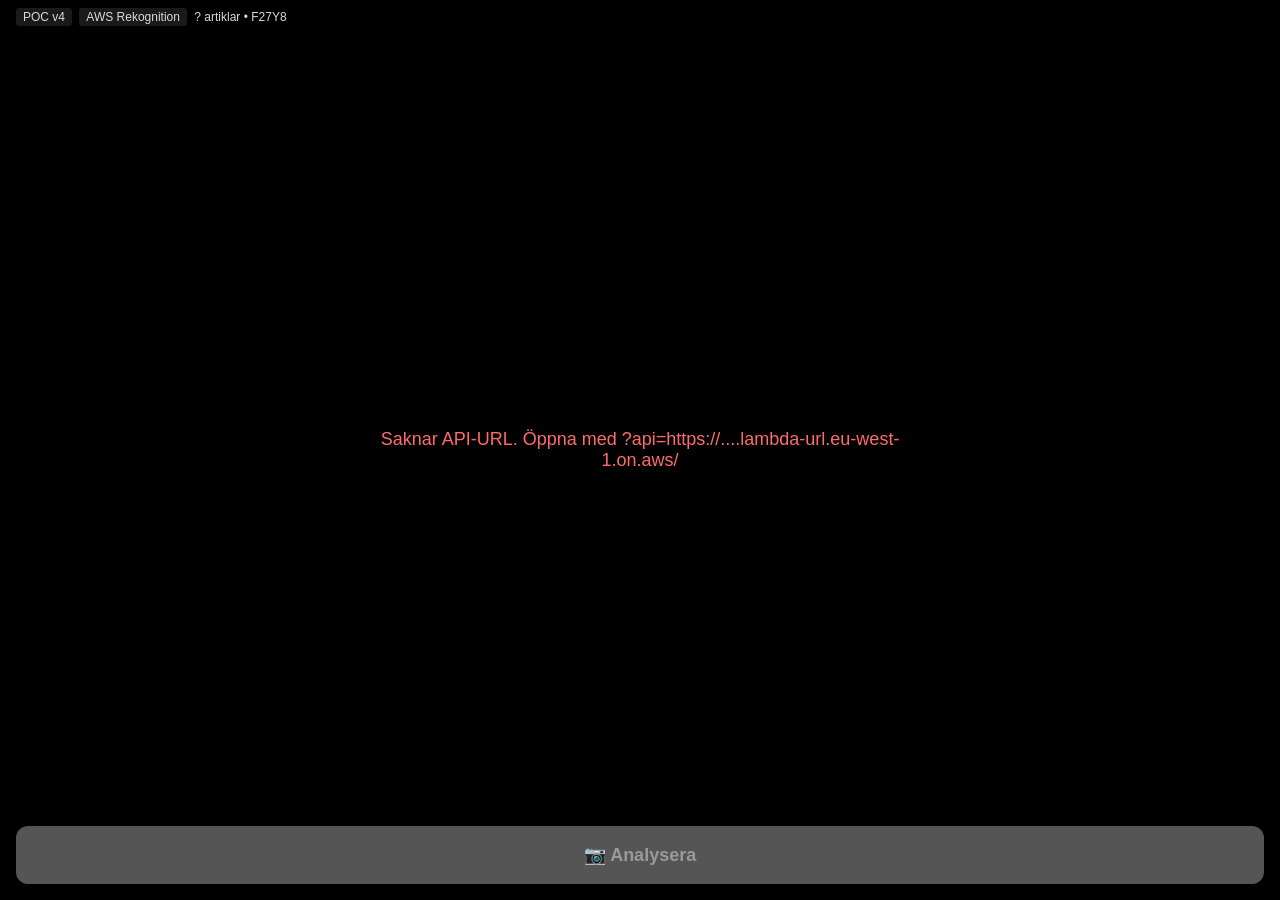
==== commit 4f414479: "[trivial] fix: POC #4 batch-payload matchar GAS batchUpdates ({fnName, args})" ====
--- a/vision-poc-v4.html
+++ b/vision-poc-v4.html
@@ -212,22 +212,30 @@
       const originalText = $registerBtn.textContent;
       $registerBtn.textContent = 'Inventerar ' + selectedItems.size + '…';
       try {
-        // Bygg batch-payload mot Vitalisera GAS
+        // Bygg batch-payload mot Vitalisera GAS — format per batchUpdates i Code.js:500
+        // { fnName: 'updateCount', args: { tag, newCount, userName, sheetName, rowNum } }
         const userName = localStorage.getItem('vitaliseraUser') || 'POC4';
         const batch = [];
         for (const [name, sel] of selectedItems.entries()) {
           const inst = sel.article.instance;
           batch.push({
-            fn: 'updateCount',
-            tag: inst.tag,
-            newCount: (inst.currentQty || 0) + sel.qty,
-            user: userName,
-            sheetName: inst.sheetName,
-            rowNum: inst.rowNum
+            fnName: 'updateCount',
+            args: {
+              tag: inst.tag,
+              newCount: (inst.currentQty || 0) + sel.qty,
+              userName: userName,
+              sheetName: inst.sheetName,
+              rowNum: inst.rowNum
+            }
           });
         }
         const res = await gasCall('batch', { batch });
-        if (!res || res.ok === false) throw new Error(res && res.msg || 'Batch failed');
+        // batchUpdates returnerar { ok, results: [{tag, ok, msg}, ...] }
+        if (!res) throw new Error('Inget svar från servern');
+        if (res.ok === false) {
+          const failed = (res.results || []).filter(r => !r.ok).map(r => r.tag + ': ' + (r.msg || '')).slice(0, 3);
+          throw new Error('Vissa misslyckades: ' + failed.join(', '));
+        }
 
         // Active learning: logga varje verifierad matchning
         for (const [name] of selectedItems.entries()) {
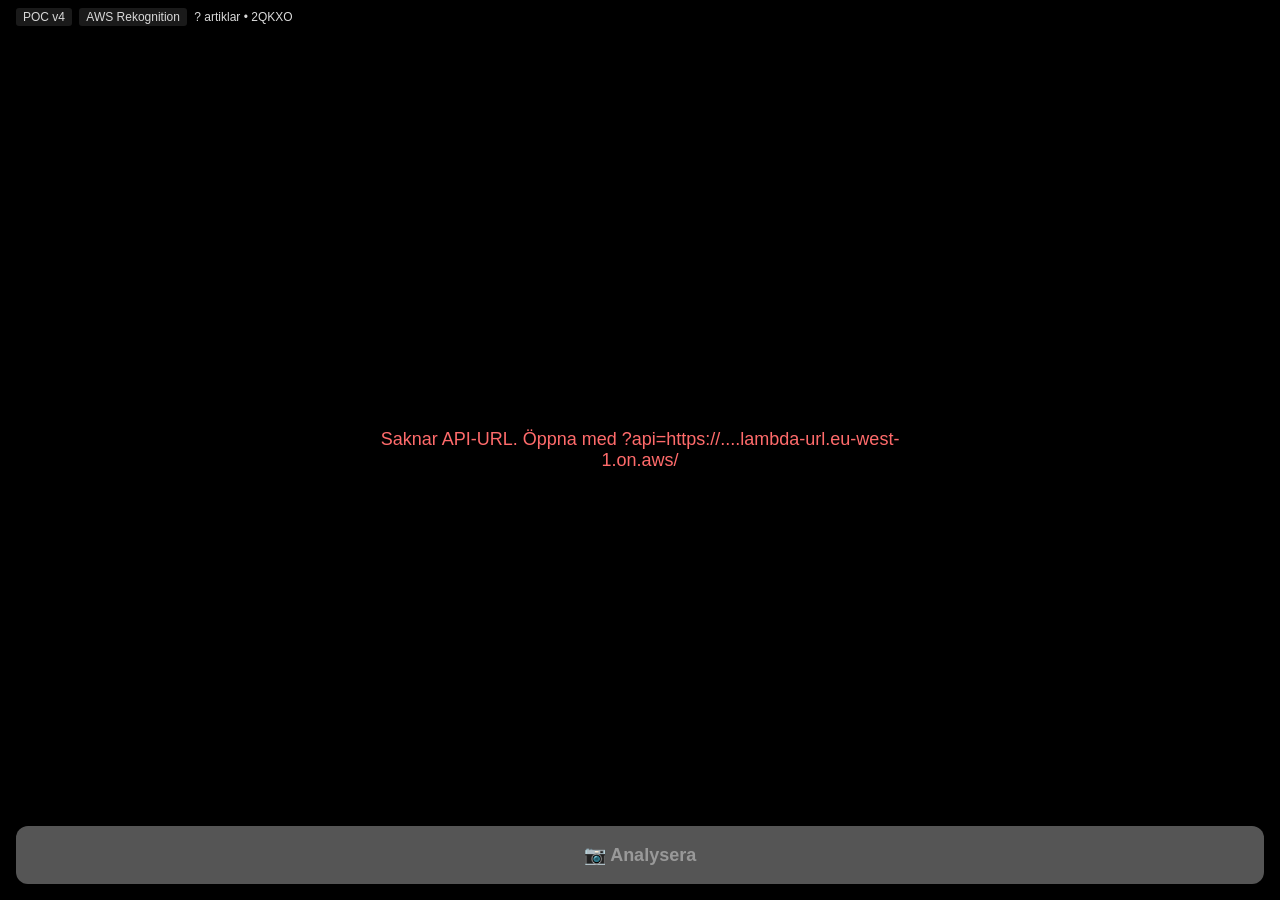
==== commit e774f295: "perf: preconnect till Lambda origin (sparar 50-100ms TLS-handshake)" ====
--- a/vision-poc-v4.html
+++ b/vision-poc-v4.html
@@ -103,6 +103,19 @@
     let REK_API_URL = urlParams.get('api') || localStorage.getItem('rekApiUrl') || '';
     if (urlParams.get('api')) localStorage.setItem('rekApiUrl', urlParams.get('api'));
 
+    // C: Preconnect till Lambda så TLS-handshake börjar redan vid sidladdning.
+    // Sparar ~50-100 ms på FÖRSTA analyze-anropet (uppvärmd anslutning).
+    if (REK_API_URL) {
+      try {
+        const lambdaOrigin = new URL(REK_API_URL).origin;
+        const link = document.createElement('link');
+        link.rel = 'preconnect';
+        link.href = lambdaOrigin;
+        link.crossOrigin = '';
+        document.head.appendChild(link);
+      } catch (e) { /* ogiltig URL, ignorera */ }
+    }
+
     const $video = document.getElementById('video');
     const $canvas = document.getElementById('canvas');
     const $analyzeBtn = document.getElementById('analyze-btn');
